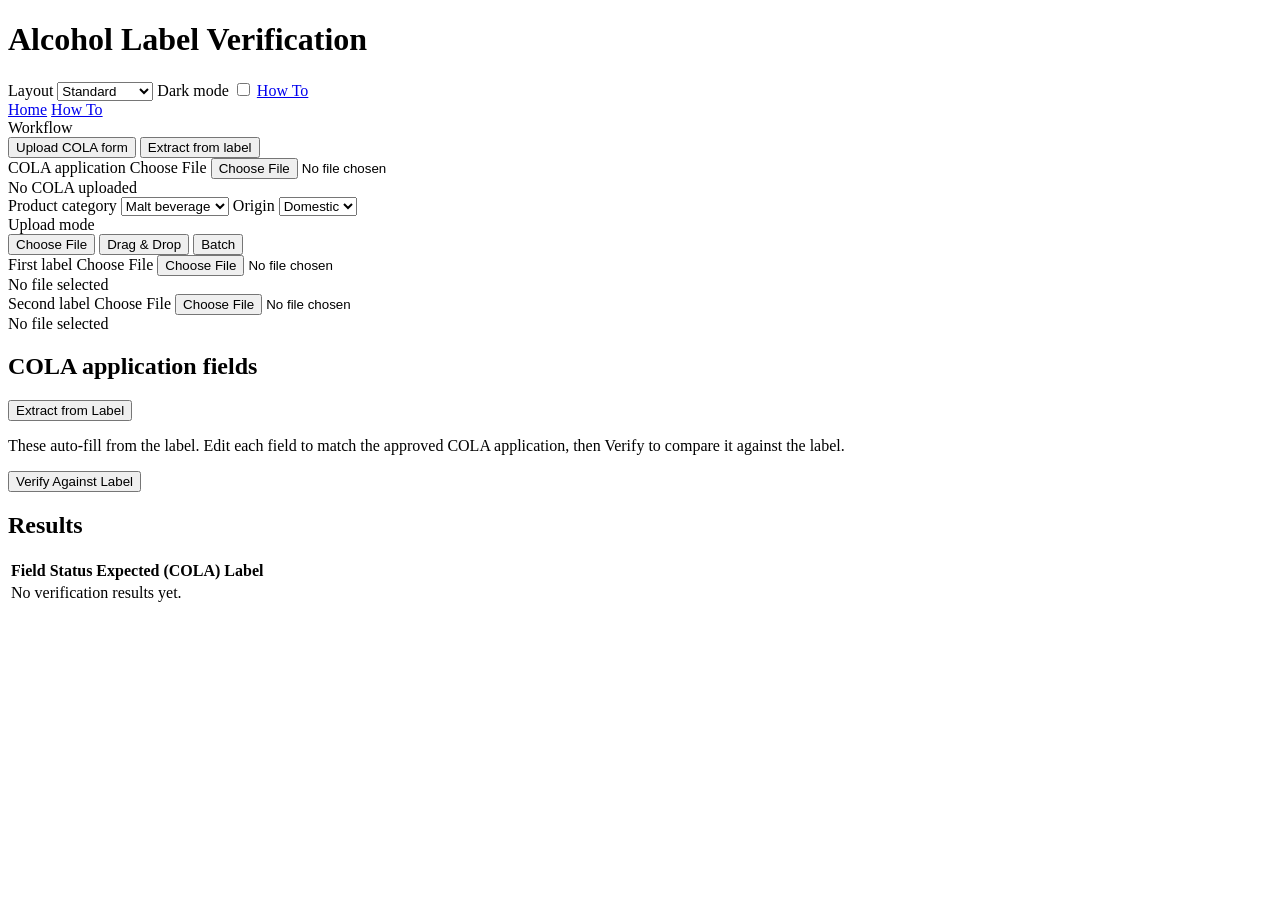
==== backend/app/static/index.html @ 7f3b473b "Use "Choose File" for the COLA upload button too Match the label buttons; the "COLA application" hea" ====
<!doctype html>
<html lang="en" data-theme="light">
  <head>
    <meta charset="utf-8" />
    <meta name="viewport" content="width=device-width, initial-scale=1" />
    <title>Alcohol Label Verification</title>
    <script src="/static/theme-init.js"></script>
    <link rel="stylesheet" href="/static/styles.css" />
  </head>
  <body>
    <div class="app-shell">
      <header class="topbar">
        <div>
          <h1>Alcohol Label Verification</h1>
        </div>
        <div class="topbar-actions">
          <label class="theme-select">
            <span>Layout</span>
            <select id="layoutSelect" aria-label="Site layout">
              <option value="standard">Standard</option>
              <option value="government">Government</option>
            </select>
          </label>
          <label class="theme-toggle" for="themeToggle">
            <span>Dark mode</span>
            <input id="themeToggle" type="checkbox" aria-label="Use dark mode" />
            <span class="theme-switch" aria-hidden="true"></span>
          </label>
          <a class="docs-link" href="/how-to">How To</a>
        </div>
      </header>

      <nav class="gov-nav" aria-label="Primary">
        <div class="gov-nav-inner">
          <a class="gov-nav-link active" href="/">Home</a>
          <a class="gov-nav-link" href="/how-to">How To</a>
        </div>
      </nav>

      <main class="workspace">
        <section class="panel setup-panel" aria-label="Application">
          <div class="workflow-toggle">
            <span class="upload-mode-label">Workflow</span>
            <div class="upload-mode-buttons">
              <button type="button" id="modeColaWorkflow" class="mode-btn active" aria-pressed="true">Upload COLA form</button>
              <button type="button" id="modeLabelWorkflow" class="mode-btn" aria-pressed="false">Extract from label</button>
            </div>
          </div>

          <div class="cola-upload">
            <div class="cola-upload-head">
              <span class="cola-upload-title">COLA application</span>
              <label class="file-select-button" for="colaFile" id="colaChooseBtn">Choose File</label>
              <input id="colaFile" class="native-file-input" type="file" accept=".pdf,.png,.jpg,.jpeg,.webp,application/pdf,image/png,image/jpeg,image/webp" />
            </div>
            <div class="drop-zone cola-drop-zone" id="colaDropZone" data-cola-drop aria-describedby="colaDropHint" hidden>
              <span class="drop-hint" id="colaDropHint">Drop the COLA file here.</span>
            </div>
            <div class="file-summary" id="colaSummary" aria-live="polite">
              <span class="file-empty">No COLA uploaded</span>
              <span class="file-name" id="colaFileName"></span>
              <button class="remove-file-button" id="colaRemove" type="button" hidden>Remove</button>
            </div>
            <div class="upload-progress" id="colaProgress" role="status" aria-live="polite" hidden>
              <div class="upload-progress-track"><div class="upload-progress-fill"></div></div>
              <span class="upload-progress-text">Reading the COLA application…</span>
            </div>
          </div>

          <div class="control-grid">
            <label>
              Product category
              <select id="productCategory">
                <option value="malt_beverage">Malt beverage</option>
                <option value="distilled_spirits">Distilled spirits</option>
                <option value="wine">Wine</option>
              </select>
            </label>

            <label>
              Origin
              <select id="originType">
                <option value="domestic">Domestic</option>
                <option value="imported">Imported</option>
              </select>
            </label>

            <div class="upload-mode-toggle">
              <span class="upload-mode-label">Upload mode</span>
              <div class="upload-mode-buttons">
                <button type="button" id="modeChooseFile" class="mode-btn active">Choose File</button>
                <button type="button" id="modeDragDrop" class="mode-btn">Drag &amp; Drop</button>
                <button type="button" id="modeBatch" class="mode-btn">Batch</button>
              </div>
            </div>

            <div id="chooseFileInputs" class="upload-pane">
              <div class="file-control">
                <label for="frontImage">First label</label>
                <label class="file-select-button" for="frontImage">Choose File</label>
                <input id="frontImage" class="native-file-input" data-file-slot="front" type="file" accept=".pdf,.png,.jpg,.jpeg,.webp,application/pdf,image/png,image/jpeg,image/webp" />
                <div class="file-summary" data-file-summary="front" aria-live="polite">
                  <span class="file-empty">No file selected</span>
                  <span class="file-name" data-file-name="front"></span>
                  <button class="remove-file-button" data-remove-file="front" type="button" hidden>Remove</button>
                </div>
              </div>

              <div class="file-control">
                <label for="backImage">Second label</label>
                <label class="file-select-button" for="backImage">Choose File</label>
                <input id="backImage" class="native-file-input" data-file-slot="back" type="file" accept=".pdf,.png,.jpg,.jpeg,.webp,application/pdf,image/png,image/jpeg,image/webp" />
                <div class="file-summary" data-file-summary="back" aria-live="polite">
                  <span class="file-empty">No file selected</span>
                  <span class="file-name" data-file-name="back"></span>
                  <button class="remove-file-button" data-remove-file="back" type="button" hidden>Remove</button>
                </div>
              </div>
            </div>

            <div id="dropZoneInputs" class="upload-pane" hidden>
              <div class="drop-zone" id="frontDropZone" data-drop-slot="front" aria-describedby="frontDropHint frontDropSummary">
                <span class="drop-label">First label</span>
                <span class="drop-hint" id="frontDropHint">Drop one file here.</span>
                <div class="drop-actions">
                  <button class="remove-file-button" data-remove-file="front" type="button" hidden>Remove</button>
                </div>
                <div class="file-summary" id="frontDropSummary" data-file-summary="front" aria-live="polite">
                  <span class="file-empty">No file selected</span>
                  <span class="file-name" data-file-name="front"></span>
                </div>
              </div>
              <div class="drop-zone" id="backDropZone" data-drop-slot="back" aria-describedby="backDropHint backDropSummary">
                <span class="drop-label">Second label</span>
                <span class="drop-hint" id="backDropHint">Drop one file here.</span>
                <div class="drop-actions">
                  <button class="remove-file-button" data-remove-file="back" type="button" hidden>Remove</button>
                </div>
                <div class="file-summary" id="backDropSummary" data-file-summary="back" aria-live="polite">
                  <span class="file-empty">No file selected</span>
                  <span class="file-name" data-file-name="back"></span>
                </div>
              </div>
            </div>
          </div>

          <div class="upload-progress" id="labelProgress" role="status" aria-live="polite" hidden>
            <div class="upload-progress-track"><div class="upload-progress-fill"></div></div>
            <span class="upload-progress-text">Reading the label…</span>
          </div>
        </section>

        <div class="main-column">
        <section id="batchPanel" class="panel batch-panel" aria-labelledby="batch-title" hidden>
          <div class="section-heading batch-heading">
            <div>
              <h2 id="batch-title">Batch</h2>
              <p class="batch-note">Each file is treated as one review item; files are processed in parallel.</p>
            </div>
            <div class="batch-actions">
              <label class="file-select-button" for="batchFiles">Select files</label>
              <input id="batchFiles" class="native-file-input" type="file" multiple accept=".pdf,.png,.jpg,.jpeg,.webp,application/pdf,image/png,image/jpeg,image/webp" />
              <button id="processBatchButton" class="secondary-button" type="button">Process Batch</button>
              <button id="clearBatchButton" class="secondary-button" type="button">Clear</button>
            </div>
          </div>

          <div id="batchDropZone" class="batch-drop-zone" data-batch-drop-zone aria-describedby="batchDropHint">
            <span class="drop-label">Batch files</span>
            <span class="drop-hint" id="batchDropHint">Drop multiple files here.</span>
          </div>

          <div class="table-wrap batch-table-wrap">
            <table class="batch-table">
              <thead>
                <tr>
                  <th>Case</th>
                  <th>File</th>
                  <th>Category</th>
                  <th>Origin</th>
                  <th>Status</th>
                  <th>Action</th>
                </tr>
              </thead>
              <tbody id="batchBody">
                <tr>
                  <td colspan="6" class="empty-row">No batch files added.</td>
                </tr>
              </tbody>
            </table>
          </div>
        </section>

        <section id="labelPreviewPanel" class="panel preview-panel" aria-labelledby="preview-title" hidden>
          <div class="section-heading">
            <h2 id="preview-title">Label preview</h2>
          </div>
          <div id="labelPreview" class="label-preview"></div>
        </section>

        <section class="panel fields-panel" aria-labelledby="fields-title">
          <div class="section-heading">
            <h2 id="fields-title">COLA application fields</h2>
            <button id="extractButton" class="secondary-button" type="button">Extract from Label</button>
          </div>

          <p class="fields-help">These auto-fill from the label. Edit each field to match the approved COLA application, then Verify to compare it against the label.</p>

          <form id="expectedFields" class="field-stack field-grid" aria-label="COLA application fields"></form>

          <div class="action-row">
            <button id="verifyButton" class="primary-button" type="button">Verify Against Label</button>
          </div>
        </section>

        <section class="panel results-panel" aria-labelledby="results-title">
          <div class="section-heading">
            <h2 id="results-title">Results</h2>
            <div class="status-line">
              <span id="busySpinner" class="spinner" hidden aria-hidden="true"></span>
              <p id="statusText" class="status-text" role="status" aria-live="polite"></p>
            </div>
          </div>

          <div class="results-toolbar">
            <p id="resultsSummary" class="results-summary" aria-live="polite"></p>
          </div>

          <div id="errorBox" class="error-box" role="alert" hidden></div>

          <div class="table-wrap">
            <table>
              <thead>
                <tr>
                  <th>Field</th>
                  <th>Status</th>
                  <th>Expected (COLA)</th>
                  <th>Label</th>
                </tr>
              </thead>
              <tbody id="resultsBody">
                <tr>
                  <td colspan="4" class="empty-row">No verification results yet.</td>
                </tr>
              </tbody>
            </table>
          </div>

          <div id="complianceChecks" class="compliance-checks" aria-live="polite"></div>
        </section>
        </div>
      </main>
    </div>

    <script src="/static/app.js"></script>
  </body>
</html>
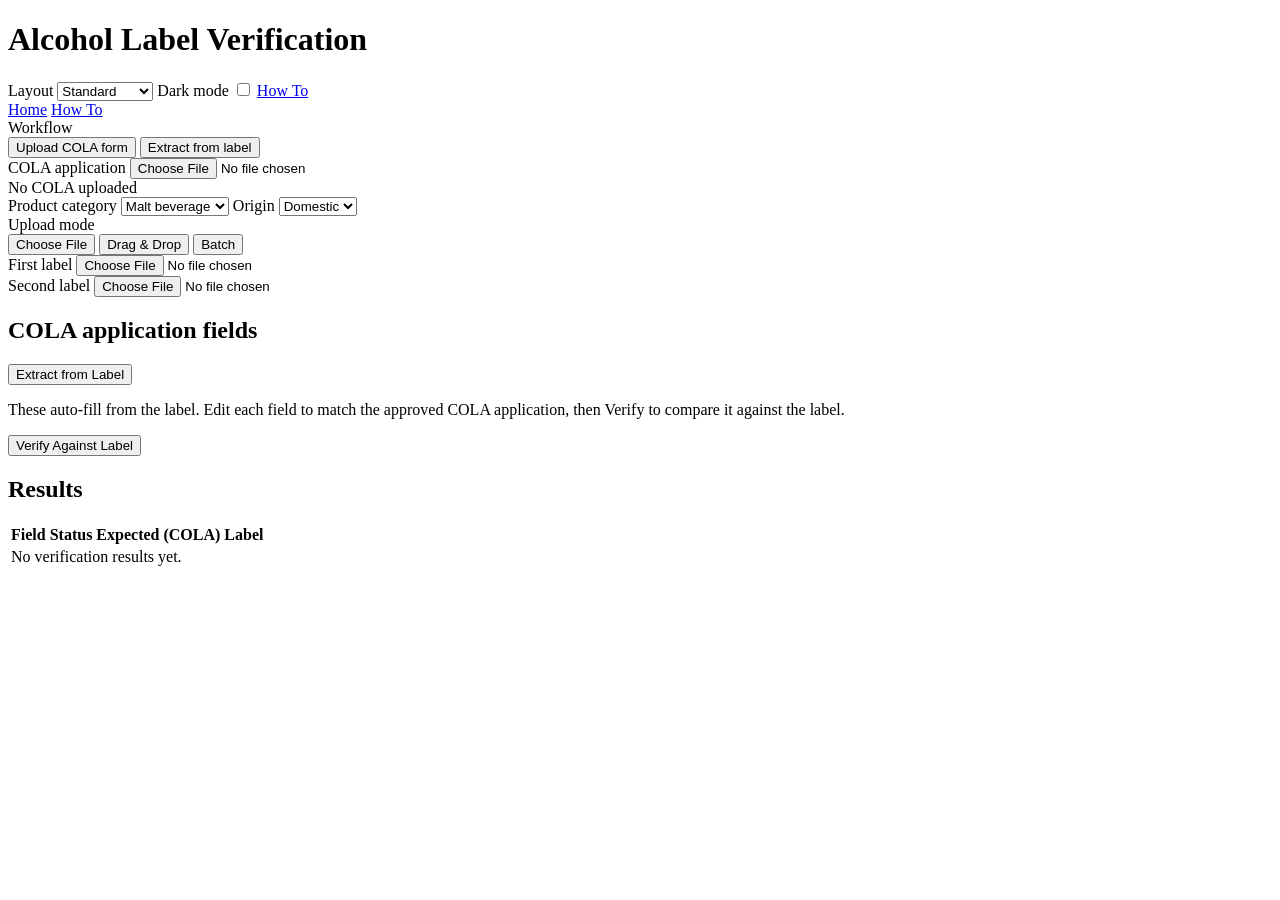
==== commit 7501cb5d: "Use native "Choose File" inputs; shrink the "if applicable" hint Replace the custom-styled "Choose F" ====
--- a/backend/app/static/index.html
+++ b/backend/app/static/index.html
@@ -50,8 +50,7 @@
           <div class="cola-upload">
             <div class="cola-upload-head">
               <span class="cola-upload-title">COLA application</span>
-              <label class="file-select-button" for="colaFile" id="colaChooseBtn">Choose File</label>
-              <input id="colaFile" class="native-file-input" type="file" accept=".pdf,.png,.jpg,.jpeg,.webp,application/pdf,image/png,image/jpeg,image/webp" />
+              <input id="colaFile" class="file-native" type="file" accept=".pdf,.png,.jpg,.jpeg,.webp,application/pdf,image/png,image/jpeg,image/webp" />
             </div>
             <div class="drop-zone cola-drop-zone" id="colaDropZone" data-cola-drop aria-describedby="colaDropHint" hidden>
               <span class="drop-hint" id="colaDropHint">Drop the COLA file here.</span>
@@ -97,24 +96,12 @@
             <div id="chooseFileInputs" class="upload-pane">
               <div class="file-control">
                 <label for="frontImage">First label</label>
-                <label class="file-select-button" for="frontImage">Choose File</label>
-                <input id="frontImage" class="native-file-input" data-file-slot="front" type="file" accept=".pdf,.png,.jpg,.jpeg,.webp,application/pdf,image/png,image/jpeg,image/webp" />
-                <div class="file-summary" data-file-summary="front" aria-live="polite">
-                  <span class="file-empty">No file selected</span>
-                  <span class="file-name" data-file-name="front"></span>
-                  <button class="remove-file-button" data-remove-file="front" type="button" hidden>Remove</button>
-                </div>
+                <input id="frontImage" class="file-native" data-file-slot="front" type="file" accept=".pdf,.png,.jpg,.jpeg,.webp,application/pdf,image/png,image/jpeg,image/webp" />
               </div>
 
               <div class="file-control">
                 <label for="backImage">Second label</label>
-                <label class="file-select-button" for="backImage">Choose File</label>
-                <input id="backImage" class="native-file-input" data-file-slot="back" type="file" accept=".pdf,.png,.jpg,.jpeg,.webp,application/pdf,image/png,image/jpeg,image/webp" />
-                <div class="file-summary" data-file-summary="back" aria-live="polite">
-                  <span class="file-empty">No file selected</span>
-                  <span class="file-name" data-file-name="back"></span>
-                  <button class="remove-file-button" data-remove-file="back" type="button" hidden>Remove</button>
-                </div>
+                <input id="backImage" class="file-native" data-file-slot="back" type="file" accept=".pdf,.png,.jpg,.jpeg,.webp,application/pdf,image/png,image/jpeg,image/webp" />
               </div>
             </div>
 
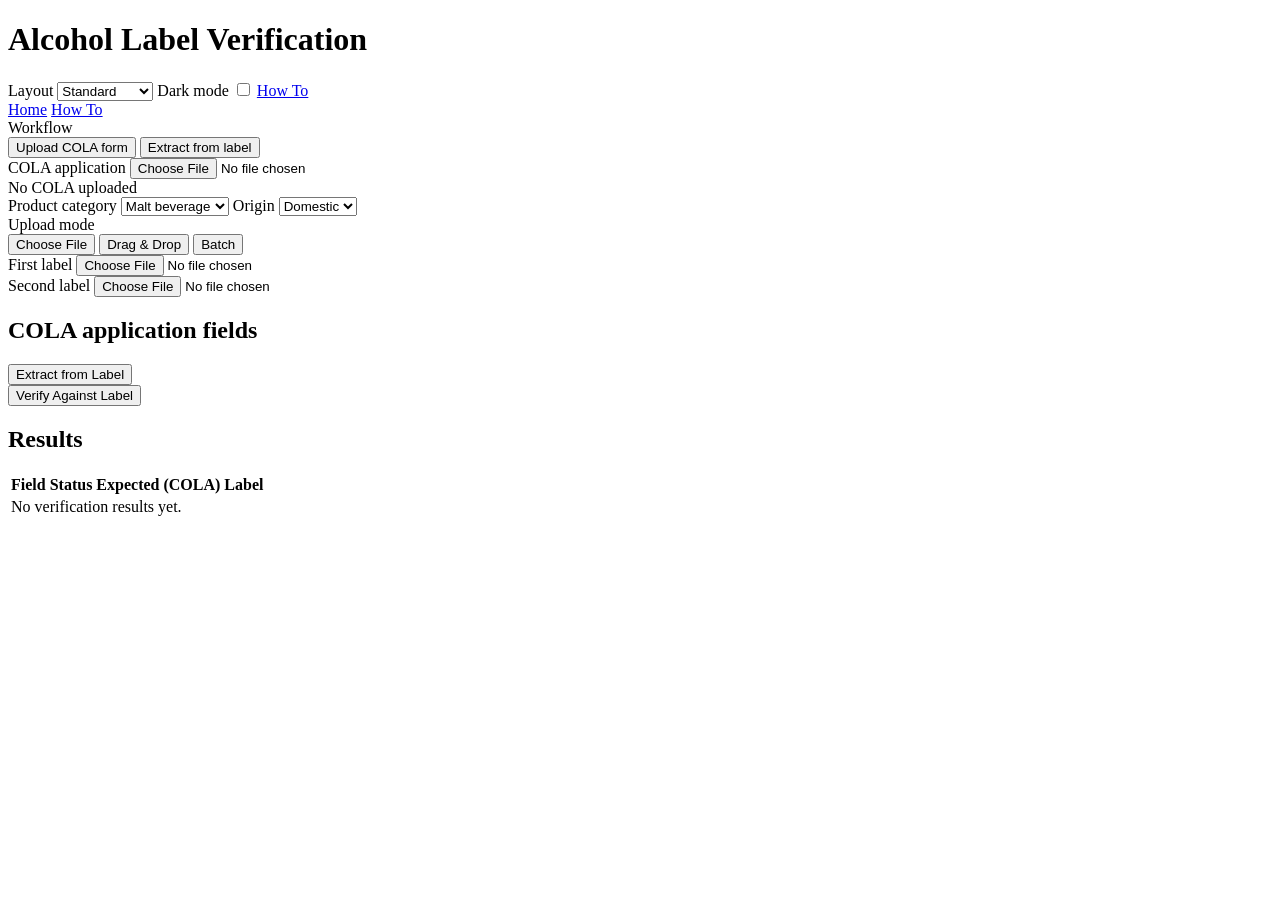
==== commit c543313a: "Remove the fields help text; stop the native Choose File button clipping - Drop the "These auto-fill" ====
--- a/backend/app/static/index.html
+++ b/backend/app/static/index.html
@@ -106,9 +106,8 @@
             </div>
 
             <div id="dropZoneInputs" class="upload-pane" hidden>
-              <div class="drop-zone" id="frontDropZone" data-drop-slot="front" aria-describedby="frontDropHint frontDropSummary">
+              <div class="drop-zone" id="frontDropZone" data-drop-slot="front" aria-describedby="frontDropSummary">
                 <span class="drop-label">First label</span>
-                <span class="drop-hint" id="frontDropHint">Drop one file here.</span>
                 <div class="drop-actions">
                   <button class="remove-file-button" data-remove-file="front" type="button" hidden>Remove</button>
                 </div>
@@ -117,9 +116,8 @@
                   <span class="file-name" data-file-name="front"></span>
                 </div>
               </div>
-              <div class="drop-zone" id="backDropZone" data-drop-slot="back" aria-describedby="backDropHint backDropSummary">
+              <div class="drop-zone" id="backDropZone" data-drop-slot="back" aria-describedby="backDropSummary">
                 <span class="drop-label">Second label</span>
-                <span class="drop-hint" id="backDropHint">Drop one file here.</span>
                 <div class="drop-actions">
                   <button class="remove-file-button" data-remove-file="back" type="button" hidden>Remove</button>
                 </div>
@@ -191,8 +189,6 @@
             <button id="extractButton" class="secondary-button" type="button">Extract from Label</button>
           </div>
 
-          <p class="fields-help">These auto-fill from the label. Edit each field to match the approved COLA application, then Verify to compare it against the label.</p>
-
           <form id="expectedFields" class="field-stack field-grid" aria-label="COLA application fields"></form>
 
           <div class="action-row">
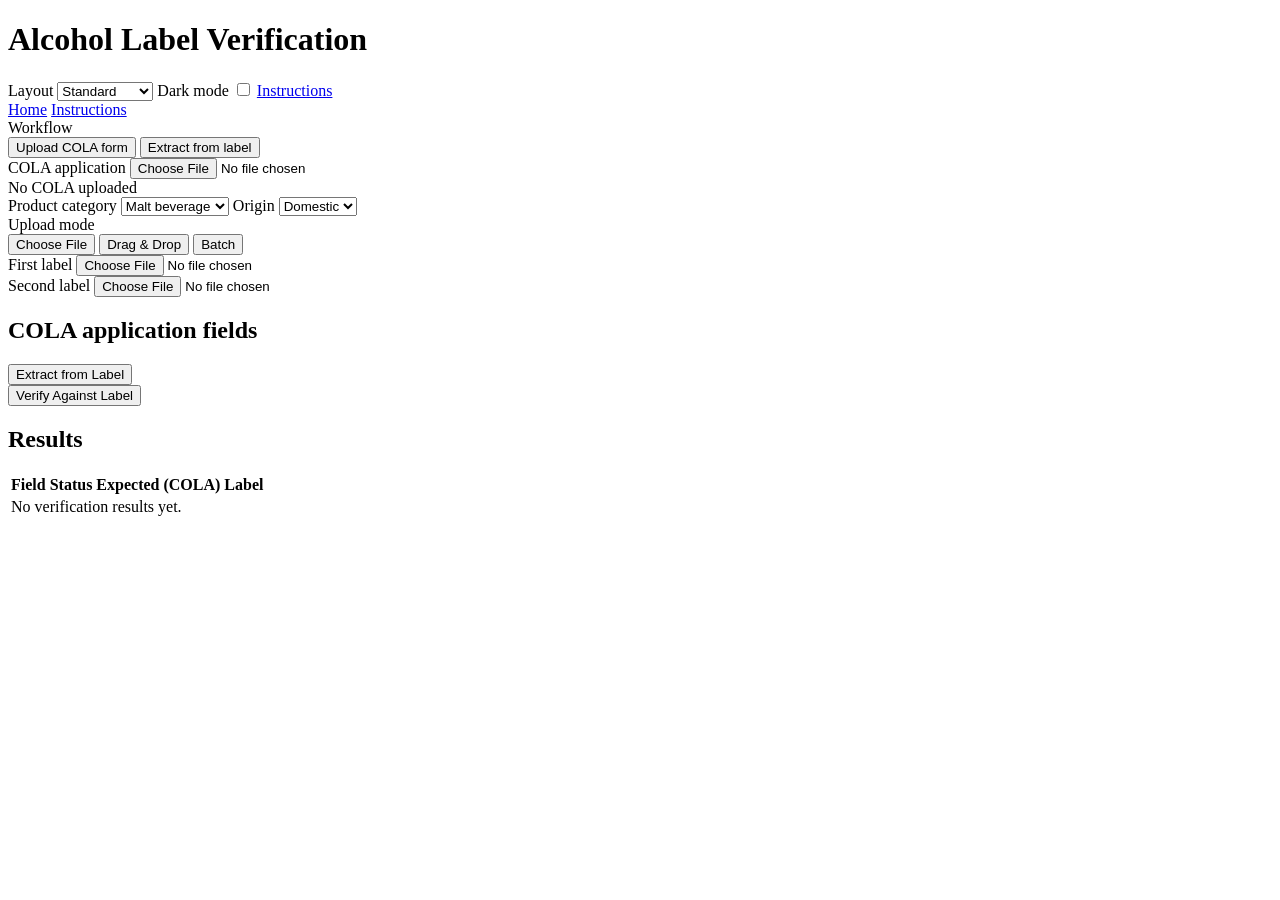
==== commit 84f49670: "Rename How To -> Instructions; condense inputs; refine label hierarchy - Rename the "How To" link/pa" ====
--- a/backend/app/static/index.html
+++ b/backend/app/static/index.html
@@ -26,21 +26,21 @@
             <input id="themeToggle" type="checkbox" aria-label="Use dark mode" />
             <span class="theme-switch" aria-hidden="true"></span>
           </label>
-          <a class="docs-link" href="/how-to">How To</a>
+          <a class="docs-link" href="/how-to">Instructions</a>
         </div>
       </header>
 
       <nav class="gov-nav" aria-label="Primary">
         <div class="gov-nav-inner">
           <a class="gov-nav-link active" href="/">Home</a>
-          <a class="gov-nav-link" href="/how-to">How To</a>
+          <a class="gov-nav-link" href="/how-to">Instructions</a>
         </div>
       </nav>
 
       <main class="workspace">
         <section class="panel setup-panel" aria-label="Application">
           <div class="workflow-toggle">
-            <span class="upload-mode-label">Workflow</span>
+            <span class="section-label">Workflow</span>
             <div class="upload-mode-buttons">
               <button type="button" id="modeColaWorkflow" class="mode-btn active" aria-pressed="true">Upload COLA form</button>
               <button type="button" id="modeLabelWorkflow" class="mode-btn" aria-pressed="false">Extract from label</button>
@@ -68,7 +68,7 @@
 
           <div class="control-grid">
             <label>
-              Product category
+              <span class="section-label">Product category</span>
               <select id="productCategory">
                 <option value="malt_beverage">Malt beverage</option>
                 <option value="distilled_spirits">Distilled spirits</option>
@@ -77,7 +77,7 @@
             </label>
 
             <label>
-              Origin
+              <span class="section-label">Origin</span>
               <select id="originType">
                 <option value="domestic">Domestic</option>
                 <option value="imported">Imported</option>
@@ -85,7 +85,7 @@
             </label>
 
             <div class="upload-mode-toggle">
-              <span class="upload-mode-label">Upload mode</span>
+              <span class="section-label">Upload mode</span>
               <div class="upload-mode-buttons">
                 <button type="button" id="modeChooseFile" class="mode-btn active">Choose File</button>
                 <button type="button" id="modeDragDrop" class="mode-btn">Drag &amp; Drop</button>
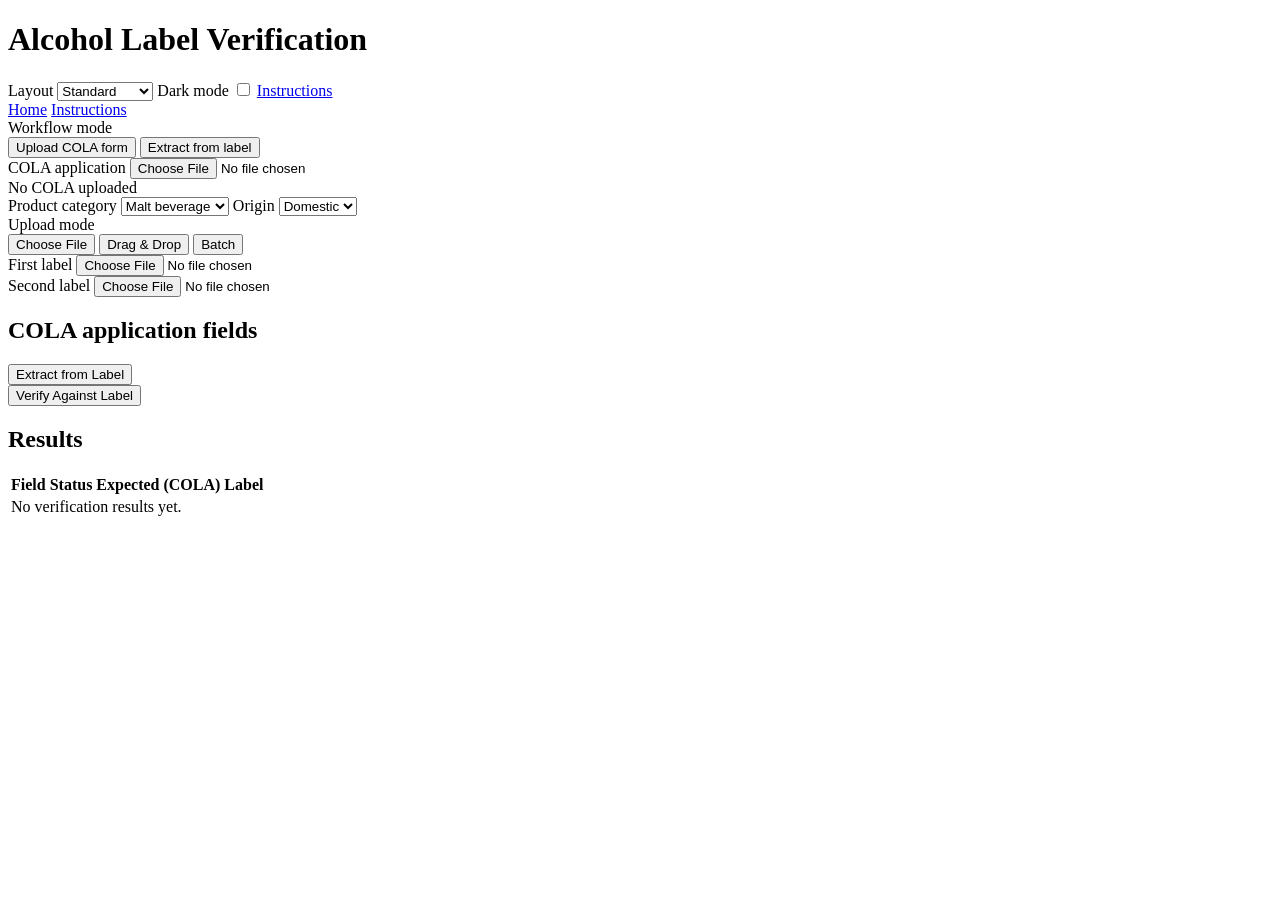
==== commit 19b9e900: "Render file inputs in Public Sans to match government layout; "Workflow mode" The native "Choose Fil" ====
--- a/backend/app/static/index.html
+++ b/backend/app/static/index.html
@@ -40,7 +40,7 @@
       <main class="workspace">
         <section class="panel setup-panel" aria-label="Application">
           <div class="workflow-toggle">
-            <span class="section-label">Workflow</span>
+            <span class="section-label">Workflow mode</span>
             <div class="upload-mode-buttons">
               <button type="button" id="modeColaWorkflow" class="mode-btn active" aria-pressed="true">Upload COLA form</button>
               <button type="button" id="modeLabelWorkflow" class="mode-btn" aria-pressed="false">Extract from label</button>
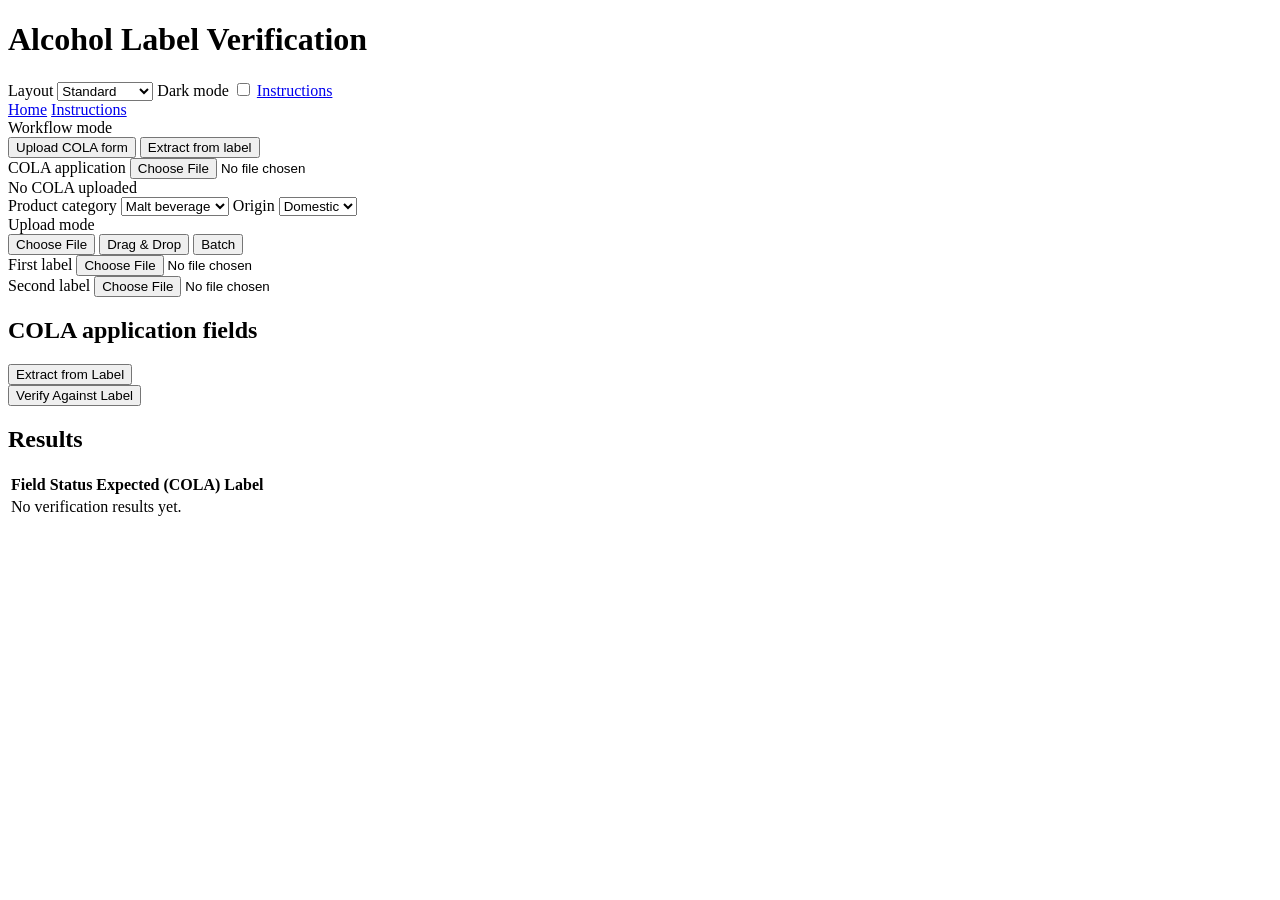
==== commit e59360df: "Document batch second-image pairing and per-row category/origin Update the in-app batch note and the" ====
--- a/backend/app/static/index.html
+++ b/backend/app/static/index.html
@@ -140,7 +140,7 @@
           <div class="section-heading batch-heading">
             <div>
               <h2 id="batch-title">Batch</h2>
-              <p class="batch-note">Each file is treated as one review item; files are processed in parallel.</p>
+              <p class="batch-note">Each file is one review item; files are processed in parallel. If a label's front and back are separate images, use “Add second image” on its row.</p>
             </div>
             <div class="batch-actions">
               <label class="file-select-button" for="batchFiles">Select files</label>
